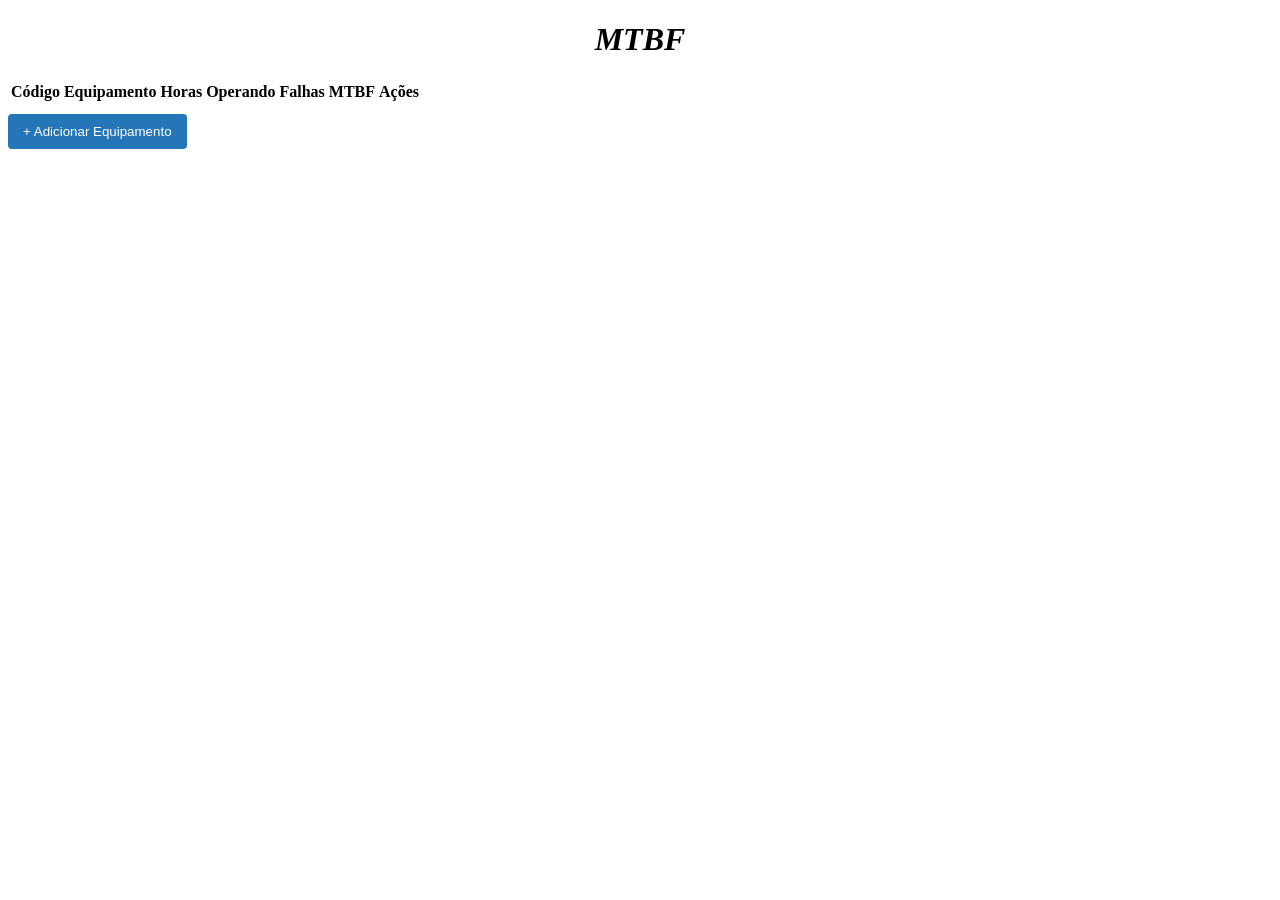
==== paginas/indicadores/mtbf.html @ d61cac85 "Primeira versão do sistema de manutenção" ====
<!DOCTYPE html>
<html lang="en">
<head>
    <meta charset="UTF-8">
    <meta name="viewport" content="width=device-width, initial-scale=1.0">
    <title>AJ Manutenção-MTBF</title>
    <link rel="stylesheet" href="/css/style.css">
    <script src="/js/indicadores.js" defer></script>
</head>
<body>
    <header>
        <h1>MTBF</h1>
    </header>

    <main>
        <table>

             <thead>
                <tr>
                    <th>Código</th>
                    <th>Equipamento</th>
                    <th>Horas Operando</th>
                    <th>Falhas</th>
                    <th>MTBF</th>
                    <th>Ações</th>
                </tr>
             </thead>
             <tbody id="TabelaMTBF">

             </tbody>

        </table>
        <button type="button" id="btnAdicionar">
            + Adicionar Equipamento
        </button>
    </main>
    
</body>
</html>
---- css/style.css ----
.menu{
    display: grid;

    grid-template-columns: repeat(3, 1fr);

    gap: 40px;

    width: 95%;
    margin: 30px auto;
}

h1{
    text-align: center;
    font-style: italic;
}

.card{
    position: relative;

    display: flex;
    justify-content: center;
    align-items: center;

    text-decoration: none;

    border-radius: 15px;

    overflow: hidden;
}

.card img{
    width: 350px;
    height: 350px;

    object-fit: contain;
}

.card span{
    position: absolute;

    top: 50%;
    left: 50%;

    transform: translate(-50%, -50%);

    color: white;

    font-size: 28px;
    font-weight: bold;

    text-shadow: 3px 3px 10px black;

    text-align: center;
}

.titulo{
    position: absolute;

    top: 50%;
    left: 50%;

    transform: translate(-50%, -50%);

    background: rgba(0,0,0,0.5);

    padding: 10px 20px;

    border-radius: 10px;

    color: white;

    font-size: 24px;
    font-weight: bold;
}

input {
    width: 95%;
    padding: 8px;
    box-sizing: border-box;
}

button {
    padding: 10px 15px;
    background-color: #2476b8;
    color: white;
    border: none;
    border-radius: 4px;
    cursor: pointer;
    margin-top: 10px;
}

button:hover {
    background-color: #175789;
}
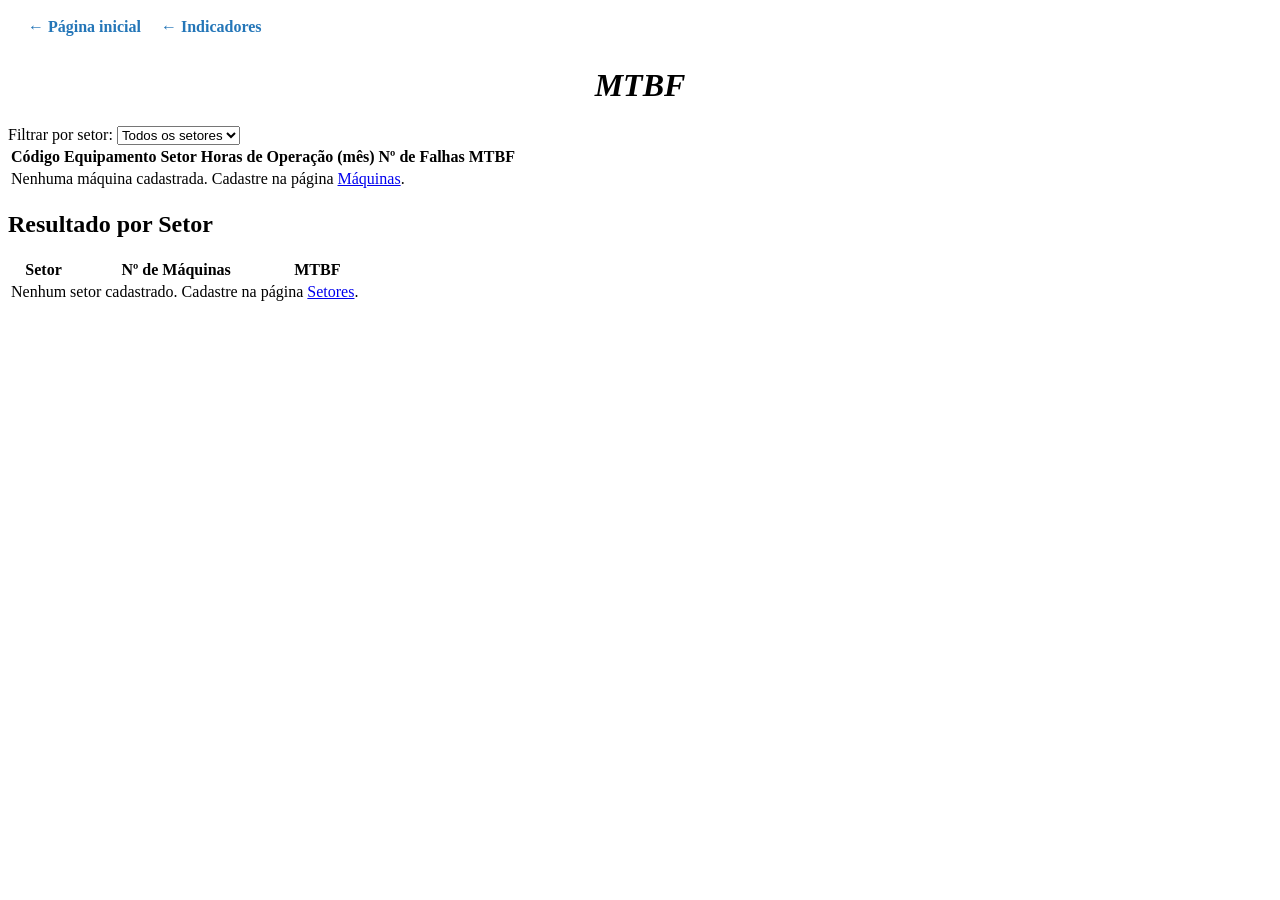
==== commit 5653453c: "Cadastros de setores, máquinas e funcionários, ordens de serviço e indicadores por setor" ====
--- a/paginas/indicadores/mtbf.html
+++ b/paginas/indicadores/mtbf.html
@@ -1,39 +1,60 @@
 <!DOCTYPE html>
-<html lang="en">
+<html lang="pt-BR">
 <head>
     <meta charset="UTF-8">
     <meta name="viewport" content="width=device-width, initial-scale=1.0">
     <title>AJ Manutenção-MTBF</title>
     <link rel="stylesheet" href="/css/style.css">
+    <script src="/js/main.js" defer></script>
     <script src="/js/indicadores.js" defer></script>
 </head>
 <body>
     <header>
+        <nav>
+            <a href="/index.html" class="voltar">&larr; Página inicial</a>
+            <a href="/paginas/indicadores/indicadores.html" class="voltar">&larr; Indicadores</a>
+        </nav>
         <h1>MTBF</h1>
     </header>
 
     <main>
+        <label for="filtroSetor">Filtrar por setor:</label>
+        <select id="filtroSetor">
+            <option value="">Todos os setores</option>
+        </select>
+
         <table>
 
              <thead>
                 <tr>
                     <th>Código</th>
                     <th>Equipamento</th>
-                    <th>Horas Operando</th>
-                    <th>Falhas</th>
+                    <th>Setor</th>
+                    <th>Horas de Operação (mês)</th>
+                    <th>Nº de Falhas</th>
                     <th>MTBF</th>
-                    <th>Ações</th>
                 </tr>
              </thead>
-             <tbody id="TabelaMTBF">
+             <tbody id="TabelaMTBF" data-indicador="mtbf">
 
              </tbody>
 
         </table>
-        <button type="button" id="btnAdicionar">
-            + Adicionar Equipamento
-        </button>
+
+        <h2>Resultado por Setor</h2>
+        <table>
+            <thead>
+                <tr>
+                    <th>Setor</th>
+                    <th>Nº de Máquinas</th>
+                    <th>MTBF</th>
+                </tr>
+            </thead>
+            <tbody id="resumoSetores">
+
+            </tbody>
+        </table>
     </main>
     
 </body>
-</html>+</html>
--- a/css/style.css
+++ b/css/style.css
@@ -91,4 +91,20 @@
 
 button:hover {
     background-color: #175789;
-}+}
+
+nav {
+    display: flex;
+    gap: 20px;
+    padding: 10px 20px;
+}
+
+.voltar {
+    color: #2476b8;
+    text-decoration: none;
+    font-weight: bold;
+}
+
+.voltar:hover {
+    text-decoration: underline;
+}
